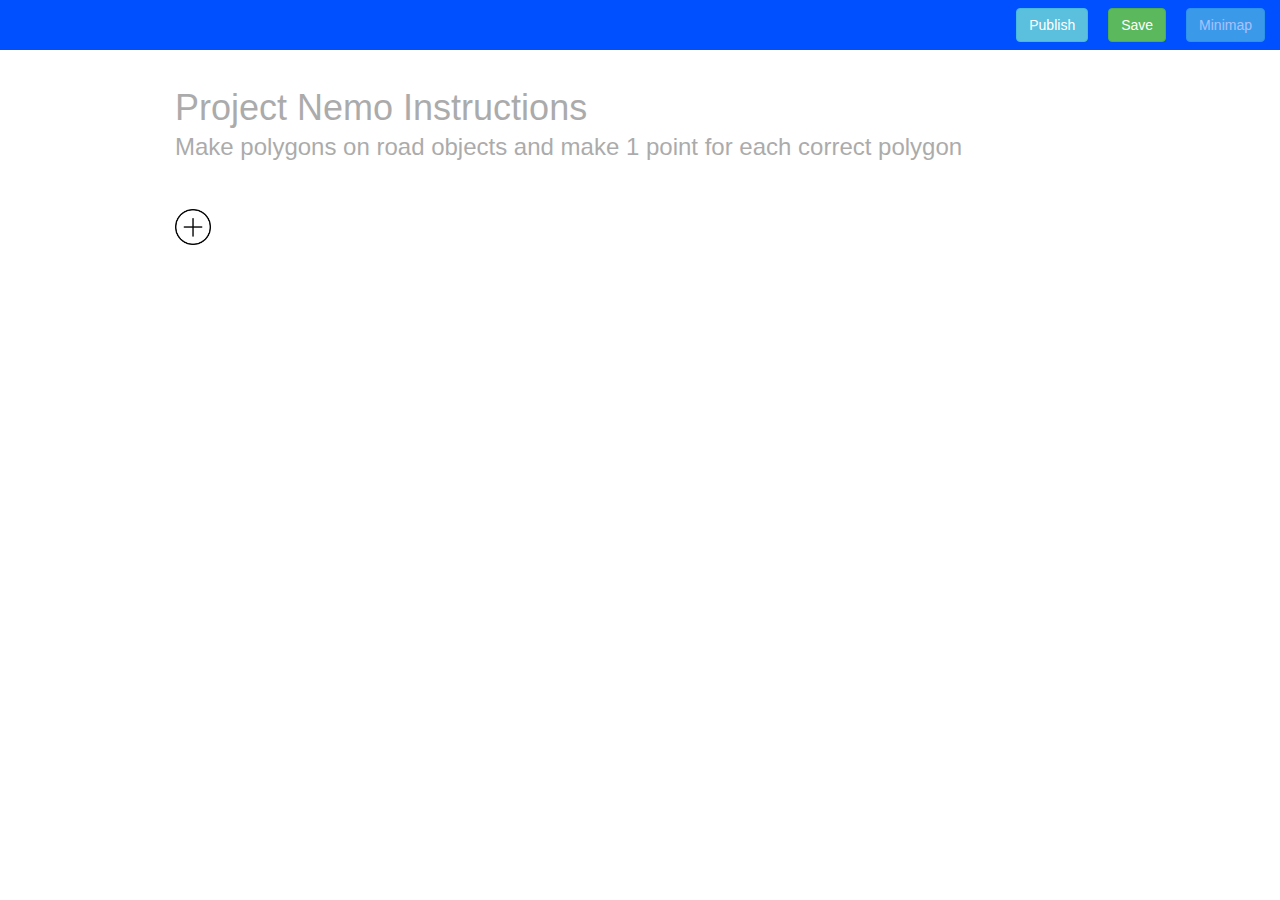
==== index.html @ d2930e59 "minified html and css and js" ====
<!DOCTYPE html><html lang="en">
  <head>
    <title>NonModular Instructions</title>
    <meta charset="utf-8">
    <meta name="viewport" content="width=device-width, initial-scale=1">
    <link rel="stylesheet" href="https://maxcdn.bootstrapcdn.com/bootstrap/3.3.7/css/bootstrap.min.css">
    <script src="https://ajax.googleapis.com/ajax/libs/jquery/3.3.1/jquery.min.js"></script>
    <script src="https://maxcdn.bootstrapcdn.com/bootstrap/3.3.7/js/bootstrap.min.js"></script>
    <script src='static/js/jquery-sortable-min.js'></script>
    <style type="text/css">
    body.dragging, body.dragging * {
    cursor: move !important;
    }
    .dragged {
    position: absolute;
    opacity: 0.5;
    z-index: 2000;
    }
    ol.example li.placeholder {
    position: relative;
    /** More li styles **/
    }
    ol.example li.placeholder:before {
    position: absolute;
    /** Define arrowhead **/
    }
    textarea{
    margin:0px;
    padding:0px;
    color:#000;
    display: block;
    opacity:1;
    background:#ffffff;
    border:0;
    width:100%;
    resize:none;
    }
    .title-area{
    margin-top:40px;
    font-size:36px;
    line-height:36px;
    height:40px;
    font-weight:500;
    }
    .subtitle-area{
    margin-top:0px;
    font-size:24px;
    font-weight:300;
    }
    .heading-area{
    margin-top:0px;
    margin-bottom:10px;
    font-size:24px;
    line-height:24px;
    height:27px;
    font-weight:500;
    }
    .text-area{
    margin-top:0px;
    font-size:18px;
    font-weight:400;
    }
    ::placeholder {
    opacity:0.6;
    }
    .add_icons{
    border:1px solid #000;padding:5px;border-radius:10px;margin-right: 10px;opacity:0.7;cursor:pointer;
    display:none;
    }
    textarea, select, input, button { outline: none; }
    </style>
  </head>
  <body>
    <div class="row" style="margin:0;margin-bottom:50px;">
      <div class="col-sm-12" style="position:fixed; background-color:#0050ff;color:#FFFFFF;height:50px;z-index:9;">
        <button type="button" class="btn btn-info minimap bt-md disabled" style="float:right;margin-top:8px;margin-left:20px;">Minimap</button>
        <button type="button" class="btn btn-success btn-md save" style="float:right;margin-top:8px;margin-left:20px;">Save</button>
        <button type="button" class="btn btn-info btn-md publish" style="float:right;margin-top:8px;">Publish</button>
      </div>
    </div>
    <div class="container-fluid data-container" style="margin:0 auto;width:75%;">
      <div class="row data-row" style="margin-bottom:10px;">
        <div class="col-sm-12" style="color:#000000;">
          <textarea class="title-area" placeholder="Project Nemo Instructions"></textarea>
          <textarea class="subtitle-area" placeholder="Make polygons on road objects and make 1 point for each correct polygon"></textarea>
        </div>
      </div>
    </div>
    <div class="container-fluid" style="margin:0 auto;width:75%;">
      <div class="row" style="margin-bottom:100px;">
        <div class="col-sm-12" style="background-color:#ffffff;color:#000000;">
          <img class="add_data_button" src="static/img/plus.png" width="36" style="margin-right:10px;cursor:pointer;" />
          <img class="add_icons type1" src="static/img/type1.png" width="70" />
          <img class="add_icons type2" src="static/img/type2.png" width="100" />
          <img class="add_icons type3" src="static/img/type3.png" width="40" />
          <img class="add_icons type4" src="static/img/type4.png" width="38" />
          <img class="add_icons type5" src="static/img/type5.png" width="70" />
        </div>
      </div>
    </div>
    <div class="type1-container" style="display:none;">
      <div class="row data-row" style="margin-bottom:60px;">
        <div class="col-sm-4" style="background-color:#ffffff;color:#000000;">
          <textarea class="heading-area" placeholder="Add heading here."></textarea>
          <textarea class="text-area" placeholder="Add text here."></textarea>
        </div>
        <div class="col-sm-8" style="">
          <img class="img-show" src="static/img/image_placeholder.png" width="100%" height="100%" data-toggle="modal" data-target="#myModal">
        </div>
      </div>
    </div>
    <div class="type2-container" style="display:none;">
      <div class="row data-row" style="margin-bottom:60px;">
        <div class="col-sm-4" style="background-color:#ffffff;color:#000000;">
          <textarea class="heading-area" placeholder="Add heading here."></textarea>
          <textarea class="text-area" placeholder="Add text here."></textarea>
        </div>
        <div class="col-sm-4" style="">
          <img class="img-show" src="static/img/image_placeholder.png" width="100%" height="100%" data-toggle="modal" data-target="#myModal">
        </div>
        <div class="col-sm-4" style="">
          <img class="img-show" src="static/img/image_placeholder.png" width="100%" height="100%" data-toggle="modal" data-target="#myModal">
        </div>
      </div>
    </div>
    <div class="type3-container" style="display:none;">
      <div class="row data-row" style="margin-bottom:60px;">
        <div class="col-sm-12" style="">
          <textarea class="heading-area" placeholder="Add heading here."></textarea>
          <img class="img-show" src="static/img/image_placeholder.png" width="100%" height="100%" data-toggle="modal" data-target="#myModal">
        </div>
      </div>
    </div>
    <div class="type4-container" style="display:none;">
      <div class="row data-row" style="margin-bottom:60px;">
        <div class="col-sm-12" style="background-color:#ffffff;color:#000000;">
          <textarea class="heading-area" placeholder="Add heading here."></textarea>
          <textarea class="text-area" placeholder="Add text here."></textarea>
        </div>
      </div>
    </div>
    <div class="type5-container" style="display:none;">
      <div class="row data-row" style="margin-bottom:60px;">
        <div class="col-sm-4" style="background-color:#ffffff;color:#000000;">
          <textarea class="heading-area" placeholder="Add heading here."></textarea>
          <textarea class="text-area" placeholder="Add text here."></textarea>
        </div>
        <div class="col-sm-8" style="">
          <img src="static/img/compare_image_placeholder.png" width="100%" height="100%" data-toggle="modal" data-target="#myModal">
        </div>
      </div>
    </div>
    <div id="myModal" class="modal fade" role="dialog">
      <div class="modal-dialog">
        <!-- Modal content-->
        <div class="modal-content">
          <div class="modal-header">
            <button type="button" class="close" data-dismiss="modal">&times;</button>
            <h4 class="modal-title">Image URL Editor</h4>
          </div>
          <div class="modal-body">
            <div class="form-group">
              <label for="image_url">Image URL</label>
              <input type="url" class="form-control" id="image_url">
            </div>
          </div>
          <div class="modal-footer">
            <button type="button" class="btn btn-success update-image" data-dismiss="modal">Update</button>
            <button type="button" class="btn btn-default" data-dismiss="modal">Close</button>
          </div>
        </div>
      </div>
    </div>
    
    <script type="text/javascript" src="static/js/required.js"></script>

    
  </body>
</html>
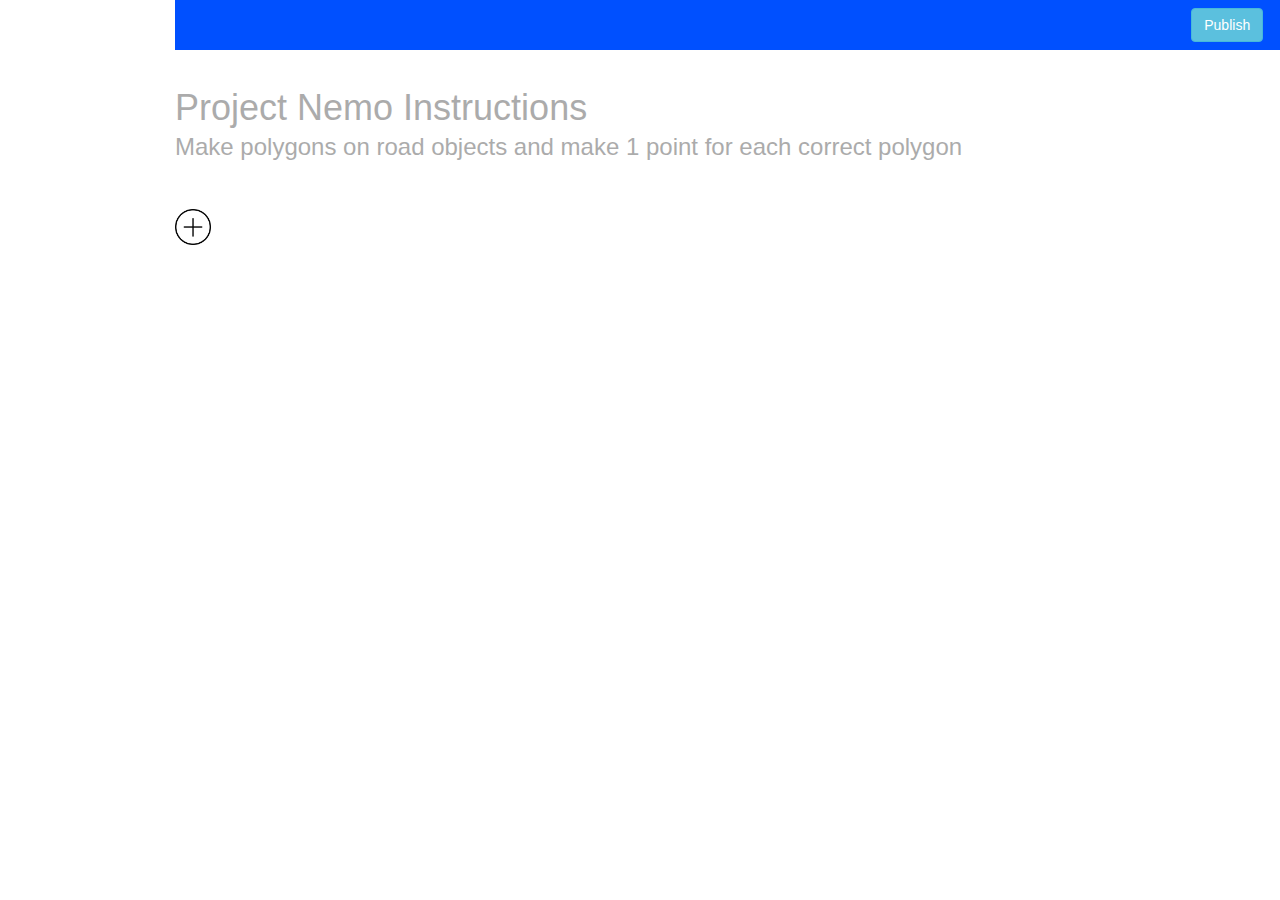
==== commit f9458e96: "multiple changes done" ====
--- a/index.html
+++ b/index.html
@@ -71,6 +71,7 @@
     </style>
   </head>
   <body>
+    <div class="container-fluid data-container" style="margin:0 auto;width:75%;">
     <div class="row" style="margin:0;margin-bottom:50px;">
       <div class="col-sm-12" style="position:fixed; background-color:#0050ff;color:#FFFFFF;height:50px;z-index:9;">
         <button type="button" class="btn btn-info minimap bt-md disabled" style="float:right;margin-top:8px;margin-left:20px;">Minimap</button>
@@ -78,6 +79,7 @@
         <button type="button" class="btn btn-info btn-md publish" style="float:right;margin-top:8px;">Publish</button>
       </div>
     </div>
+  </div>
     <div class="container-fluid data-container" style="margin:0 auto;width:75%;">
       <div class="row data-row" style="margin-bottom:10px;">
         <div class="col-sm-12" style="color:#000000;">
